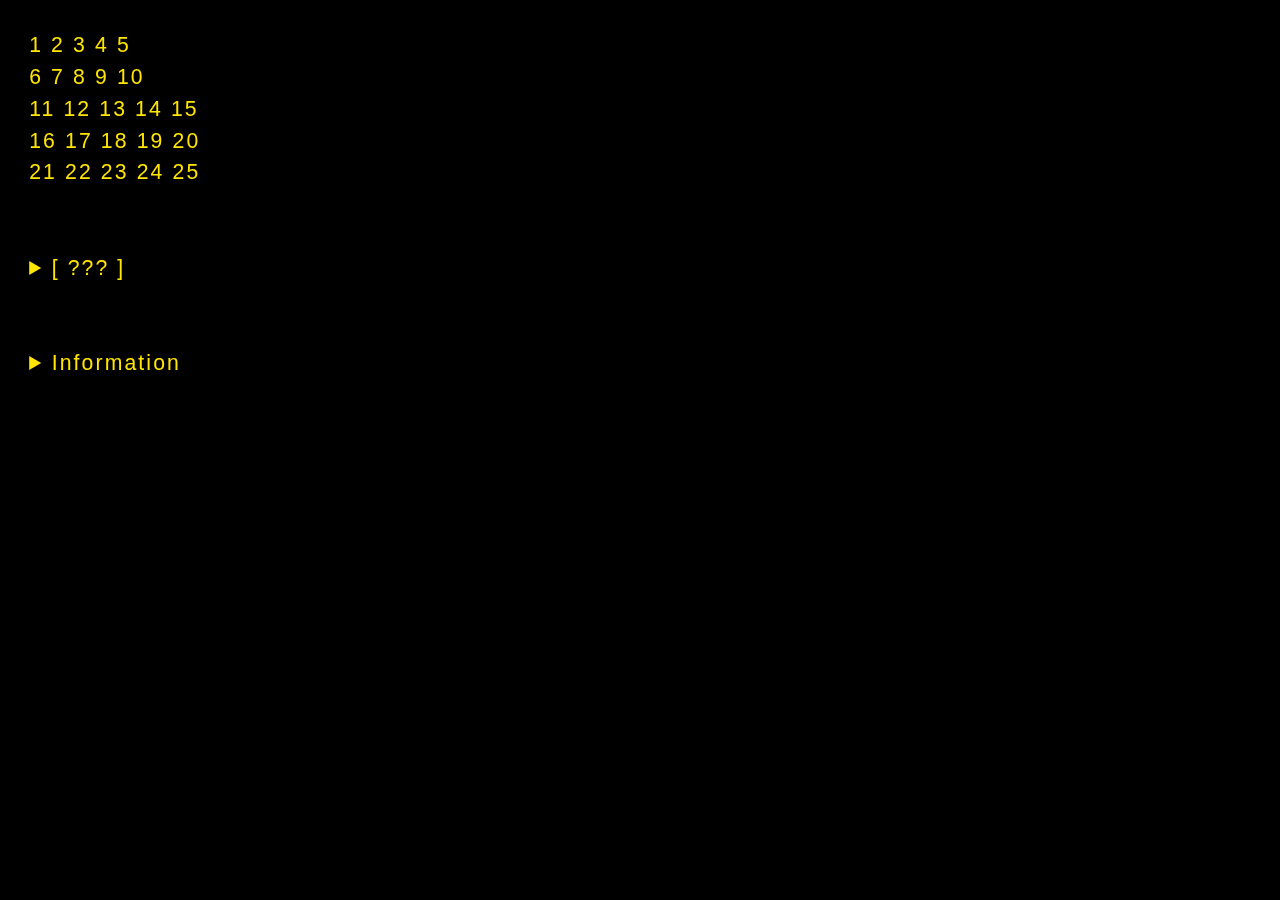
==== index.html @ bd9bfadd "Please push" ====
<!DOCTYPE html>
<html>
<head>
	<meta charset="utf-8">
	<meta name="viewport" content="width=device-width, initial-scale=1">
	<title>Doubting...</title>
	<link rel="stylesheet" type="text/css" href="style.css">
</head>
<body>
	<section></section>
	<div class="link-wrapper">
		<a href="answers/1/index.html">1</a>
		<a href="answers/2/index.html">2</a>
		<a href="answers/3/index.html">3</a>	
		<a href="answers/4/index.html">4</a>	
		<a href="answers/5/index.html">5</a>
		<br>
		<a href="answers/6/index.html">6</a>
		<a href="answers/7/index.html">7</a>
		<a href="answers/8/index.html">8</a>
		<a href="answers/9/index.html">9</a>
		<a href="answers/10/index.html">10</a>
		<br>
		<a href="answers/11/index.html">11</a>
		<a href="answers/12/index.html">12</a>
		<a href="answers/13/index.html">13</a>
		<a href="answers/14/index.html">14</a>
		<a href="answers/15/index.html">15</a>
		<br>
		<a href="answers/16/index.html">16</a>
		<a href="answers/17/index.html">17</a>
		<a href="answers/18/index.html">18</a>
		<a href="answers/19/index.html">19</a>
		<a href="answers/20/index.html">20</a>
		<br>
		<a href="answers/21/index.html">21</a>
		<a href="answers/22/index.html">22</a>
		<a href="answers/23/index.html">23</a>
		<a href="answers/24/index.html">24</a>
		<a href="answers/25/index.html">25</a>
	</div>
	<br><br>
		<details>
        	<summary>[ ??? ]</summary>
        <div>What is it to doubt?</div>
        </details>
        <br><br>
        <details>        	
        	<summary>Information</summary>
        	<div>
        		References & Contributions:
        		<div>
        			Sukthi Gunda, Irit Rogoff, "What is a Theorist", Will Hsu, René Descartes, Paul Virilio, "The Original Accident", Gulnihal Tuerhong, David Auerback, "Confirmation Bias", Lisa Parks & Janet Walker, "Disaster Media", Kiara Putrilia, Catherine Malabou, "The Ontology of the Accident", Ridha Kapoor & Shannon Mattern. 
        		</div>
        	</div>
        </details>
   </section>


<script type="text/javascript">
function animateTitle() {
i >= message.length - 1 ? (i = 0) : i++,
(document.title = message[i]),
setTimeout('animateTitle()', 300)
}
var message = [
'Doubting', 'Doubting.',
'Doubting..', 'Doubting...', 'Doubting..', 'Doubting.', 'Doubting']
i = 0
animateTitle()
</script>
</body>
</html>
---- style.css ----
html {
	-webkit-font-smoothing: antialiased;
    -moz-osx-font-smoothing: grayscale;
    -webkit-user-select: none;
  	-ms-user-select: none;
  	user-select: none;
}

@font-face {
    font-family: 'Neue Haas Unica Pro', sans-serif;
    src: url('assets/NeueHaasUnicaPro-Regular.ttf')  format('truetype'), /* Safari, Android, iOS */
}

a, a:visited, a:active {
	color: #FFE500;
	text-decoration: none;
	transition: 0.10s;
	cursor: default;
}

a:hover {
	filter: blur(1.15px);
/*	color: black;
*/	cursor: default;
}

body {
	background: black;
	color: #FFE500;
	filter: blur(0.75px);
	font-size: 1.325em;
	font-family: Neue Haas Unica Pro, sans-serif;
	letter-spacing: 0.1em;
	line-height: 1.5em;
	padding: 1em;
}

details {
	width: 60%;
	text-align: left;
}

section {
	position: relative;
	margin: 0 auto;
}
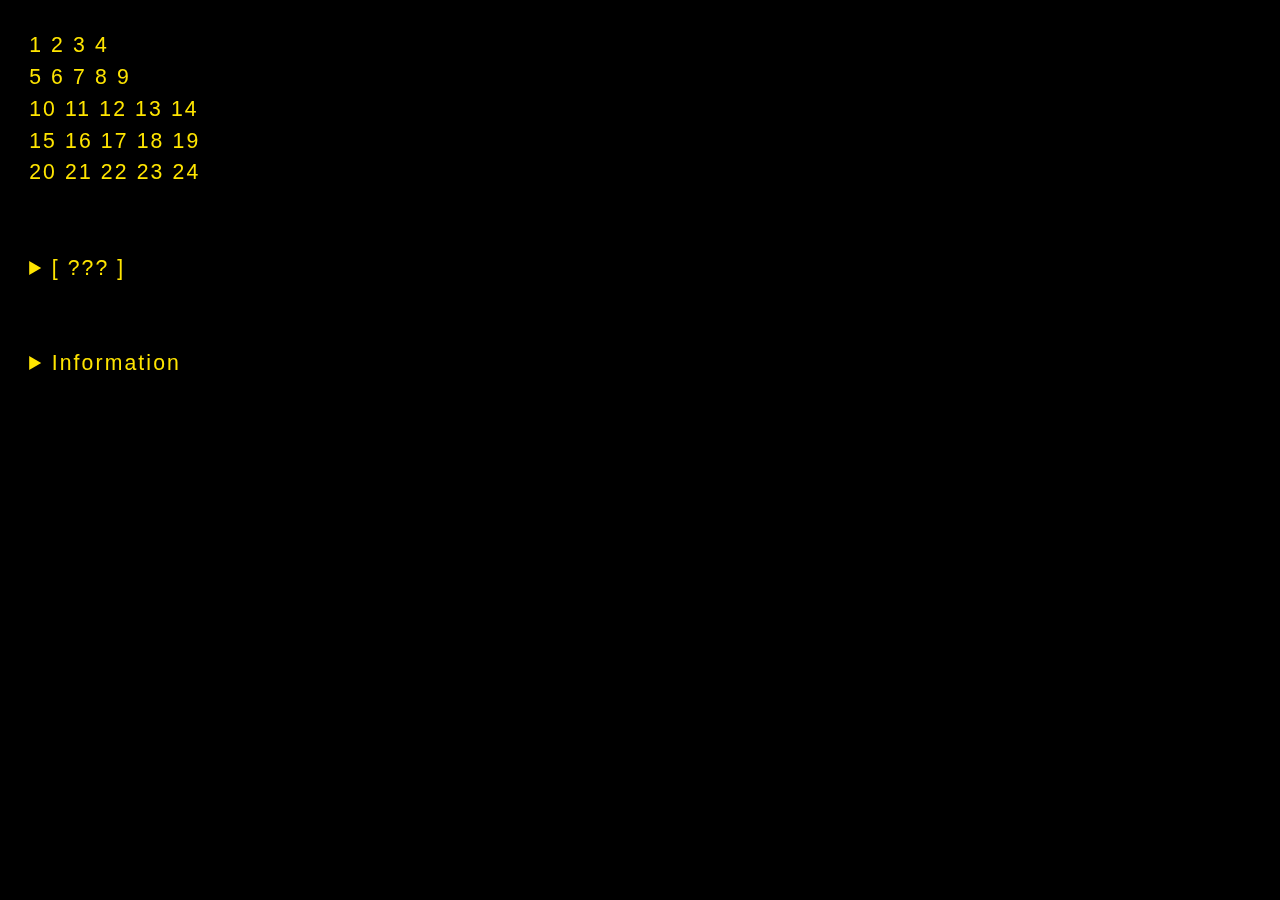
==== commit 6b86a358: "nav changes" ====
--- a/index.html
+++ b/index.html
@@ -12,32 +12,31 @@
 		<a href="answers/1/index.html">1</a>
 		<a href="answers/2/index.html">2</a>
 		<a href="answers/3/index.html">3</a>	
-		<a href="answers/4/index.html">4</a>	
-		<a href="answers/5/index.html">5</a>
+		<a href="answers/5/index.html">4</a>
 		<br>
-		<a href="answers/6/index.html">6</a>
-		<a href="answers/7/index.html">7</a>
-		<a href="answers/8/index.html">8</a>
-		<a href="answers/9/index.html">9</a>
-		<a href="answers/10/index.html">10</a>
+		<a href="answers/6/index.html">5</a>
+		<a href="answers/7/index.html">6</a>
+		<a href="answers/8/index.html">7</a>
+		<a href="answers/9/index.html">8</a>
+		<a href="answers/10/index.html">9</a>
 		<br>
-		<a href="answers/11/index.html">11</a>
-		<a href="answers/12/index.html">12</a>
-		<a href="answers/13/index.html">13</a>
-		<a href="answers/14/index.html">14</a>
-		<a href="answers/15/index.html">15</a>
+		<a href="answers/11/index.html">10</a>
+		<a href="answers/12/index.html">11</a>
+		<a href="answers/13/index.html">12</a>
+		<a href="answers/14/index.html">13</a>
+		<a href="answers/15/index.html">14</a>
 		<br>
-		<a href="answers/16/index.html">16</a>
-		<a href="answers/17/index.html">17</a>
-		<a href="answers/18/index.html">18</a>
-		<a href="answers/19/index.html">19</a>
-		<a href="answers/20/index.html">20</a>
+		<a href="answers/16/index.html">15</a>
+		<a href="answers/17/index.html">16</a>
+		<a href="answers/18/index.html">17</a>
+		<a href="answers/19/index.html">18</a>
+		<a href="answers/20/index.html">19</a>
 		<br>
-		<a href="answers/21/index.html">21</a>
-		<a href="answers/22/index.html">22</a>
-		<a href="answers/23/index.html">23</a>
-		<a href="answers/24/index.html">24</a>
-		<a href="answers/25/index.html">25</a>
+		<a href="answers/21/index.html">20</a>
+		<a href="answers/22/index.html">21</a>
+		<a href="answers/23/index.html">22</a>
+		<a href="answers/24/index.html">23</a>
+		<a href="answers/25/index.html">24</a>
 	</div>
 	<br><br>
 		<details>
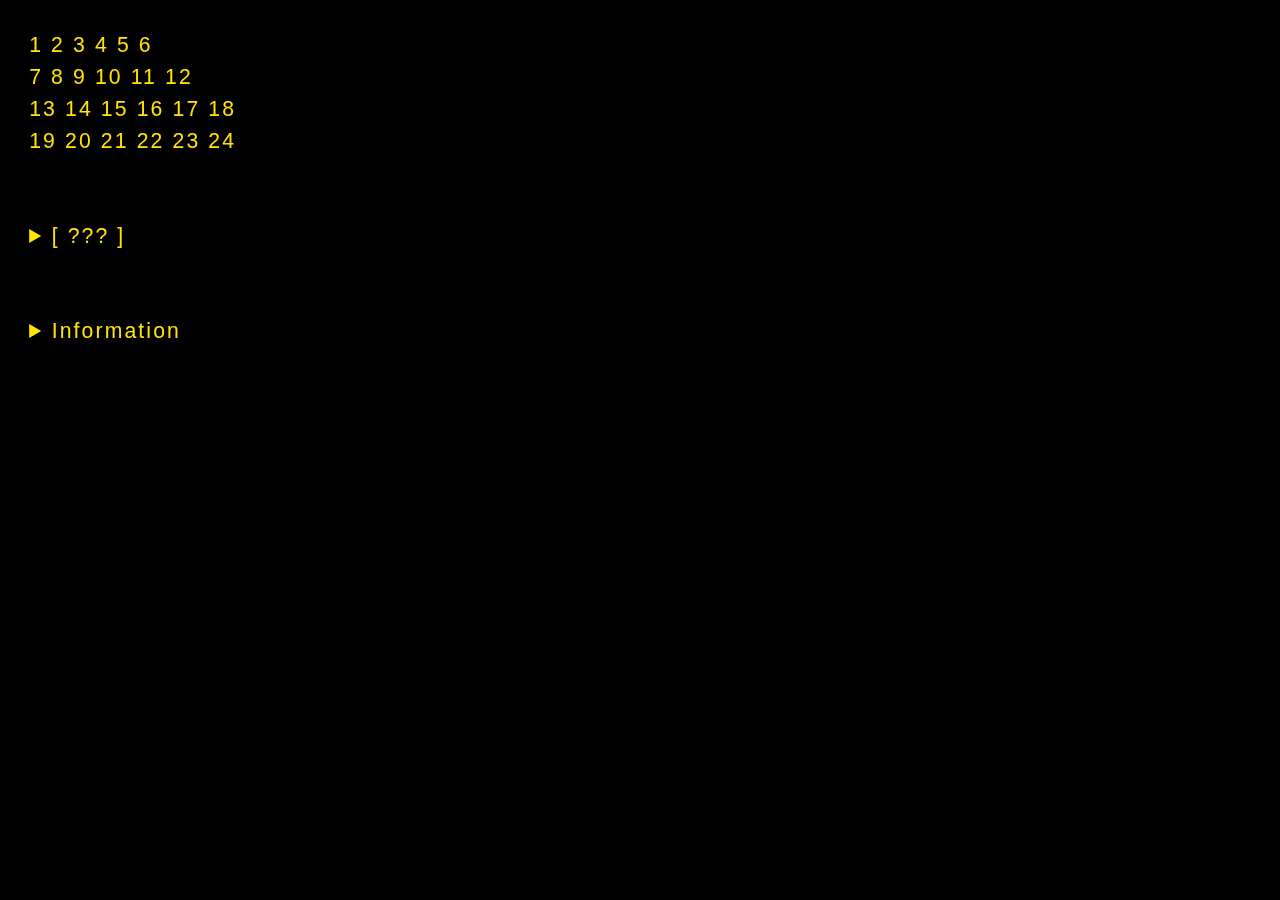
==== commit 180a1214: "spacing commit" ====
--- a/index.html
+++ b/index.html
@@ -13,25 +13,24 @@
 		<a href="answers/2/index.html">2</a>
 		<a href="answers/3/index.html">3</a>	
 		<a href="answers/5/index.html">4</a>
-		<br>
 		<a href="answers/6/index.html">5</a>
 		<a href="answers/7/index.html">6</a>
+		<br>
 		<a href="answers/8/index.html">7</a>
 		<a href="answers/9/index.html">8</a>
 		<a href="answers/10/index.html">9</a>
-		<br>
 		<a href="answers/11/index.html">10</a>
 		<a href="answers/12/index.html">11</a>
 		<a href="answers/13/index.html">12</a>
+		<br>
 		<a href="answers/14/index.html">13</a>
 		<a href="answers/15/index.html">14</a>
-		<br>
 		<a href="answers/16/index.html">15</a>
 		<a href="answers/17/index.html">16</a>
 		<a href="answers/18/index.html">17</a>
 		<a href="answers/19/index.html">18</a>
+		<br>
 		<a href="answers/20/index.html">19</a>
-		<br>
 		<a href="answers/21/index.html">20</a>
 		<a href="answers/22/index.html">21</a>
 		<a href="answers/23/index.html">22</a>
